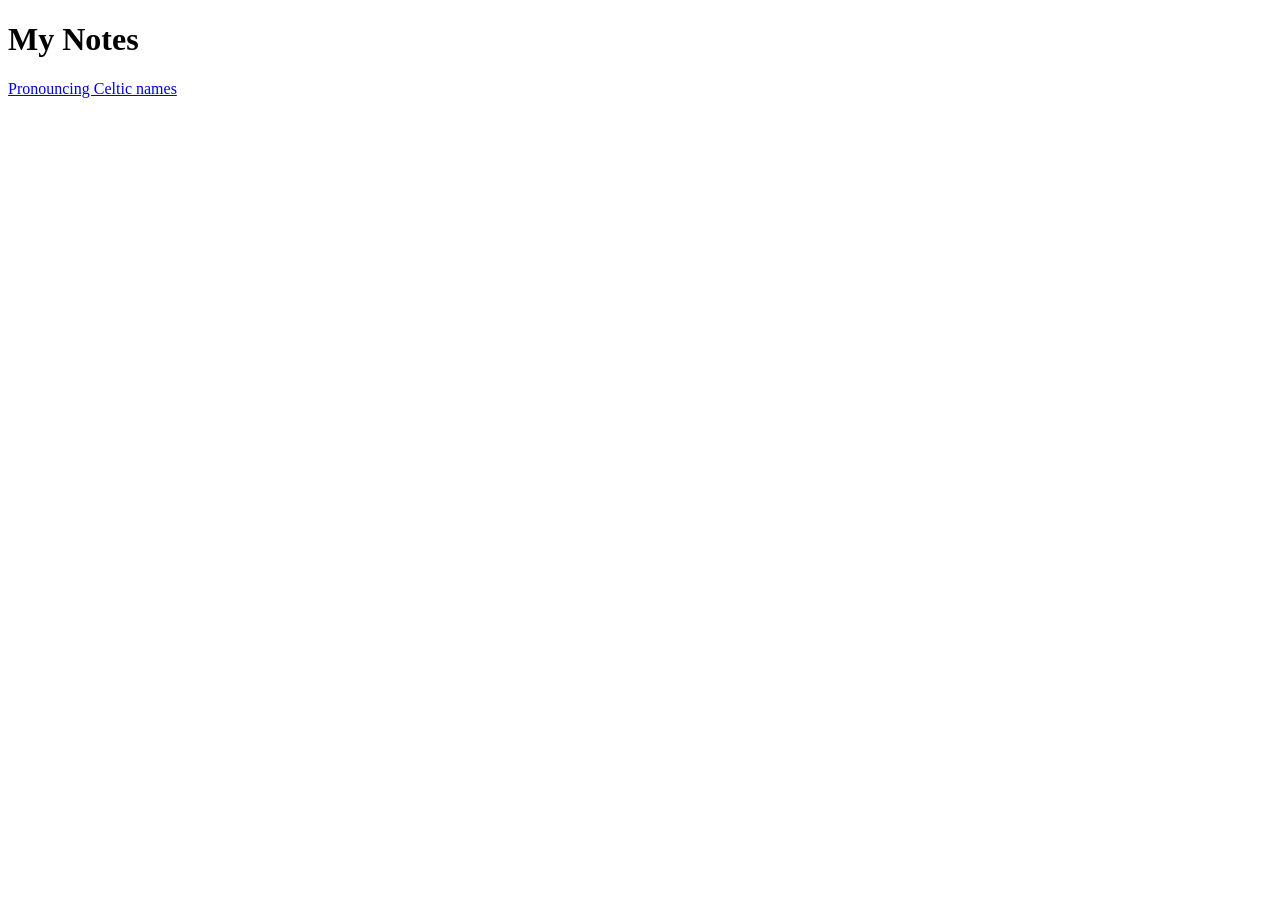
==== index.html @ 0211b43f "Add link to celtic names notes" ====
<!DOCTYPE html>
<html lang="en">
  <head>
    <meta charset="UTF-8">
    <meta name="viewport" content="width=device-width, initial-scale=1.0">
    <meta http-equiv="X-UA-Compatible" content="ie=edge">
    <title>My Notes</title>
    <link rel="stylesheet" href="./style.css">
    <link rel="icon" href="./favicon.ico" type="image/x-icon">
  </head>
  <body>
    <main>
        <h1>My Notes</h1>
    </main>
    <a href='bookish/celtic-names.html'>Pronouncing Celtic names</a>
  </body>
</html>
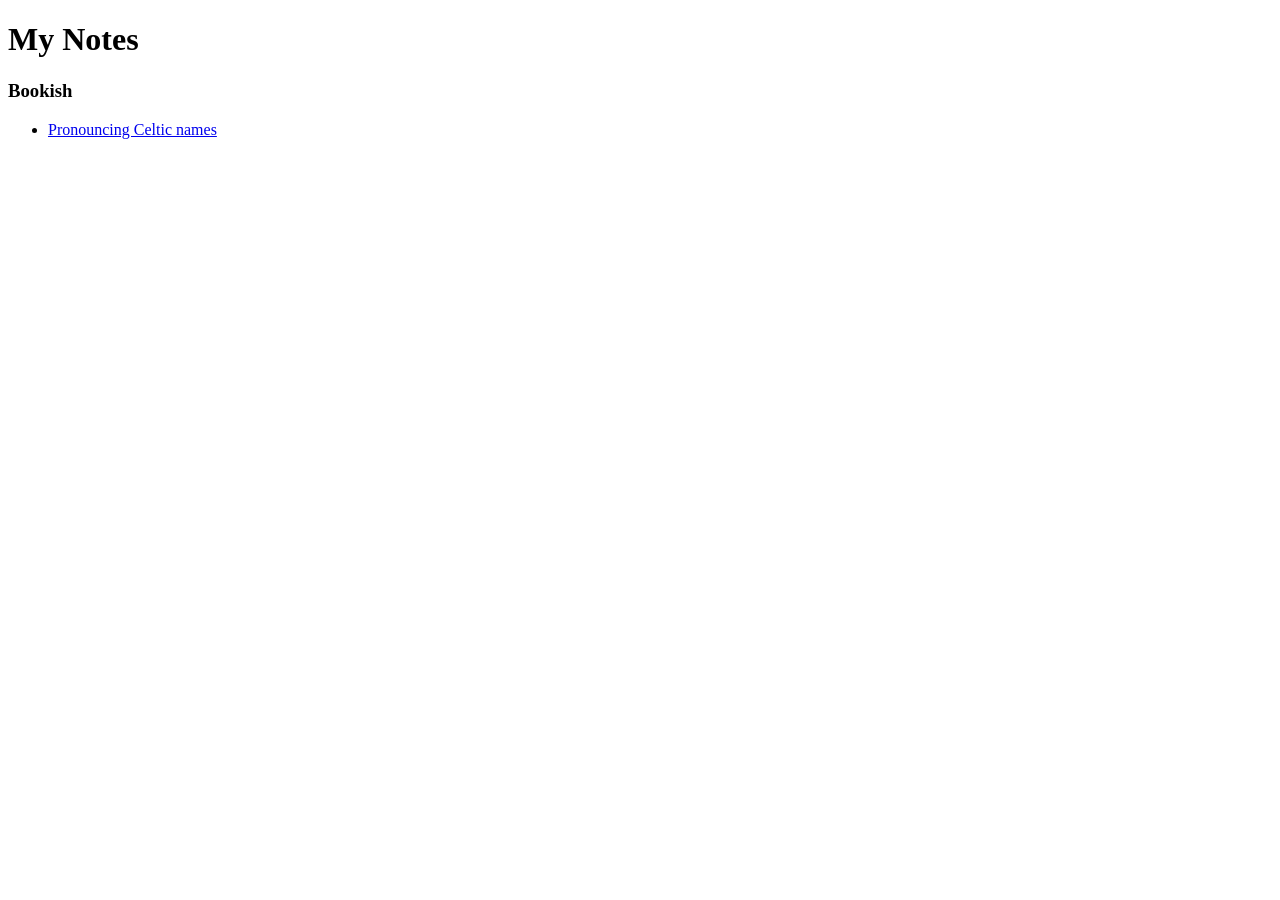
==== commit 06b7ed40: "Update index" ====
--- a/index.html
+++ b/index.html
@@ -12,6 +12,9 @@
     <main>
         <h1>My Notes</h1>
     </main>
-    <a href='bookish/celtic-names.html'>Pronouncing Celtic names</a>
+    <h3>Bookish</h3>
+    <ul>
+      <li><a href='bookish/celtic-names.html'>Pronouncing Celtic names</a></li>
+    </ul>
   </body>
 </html>
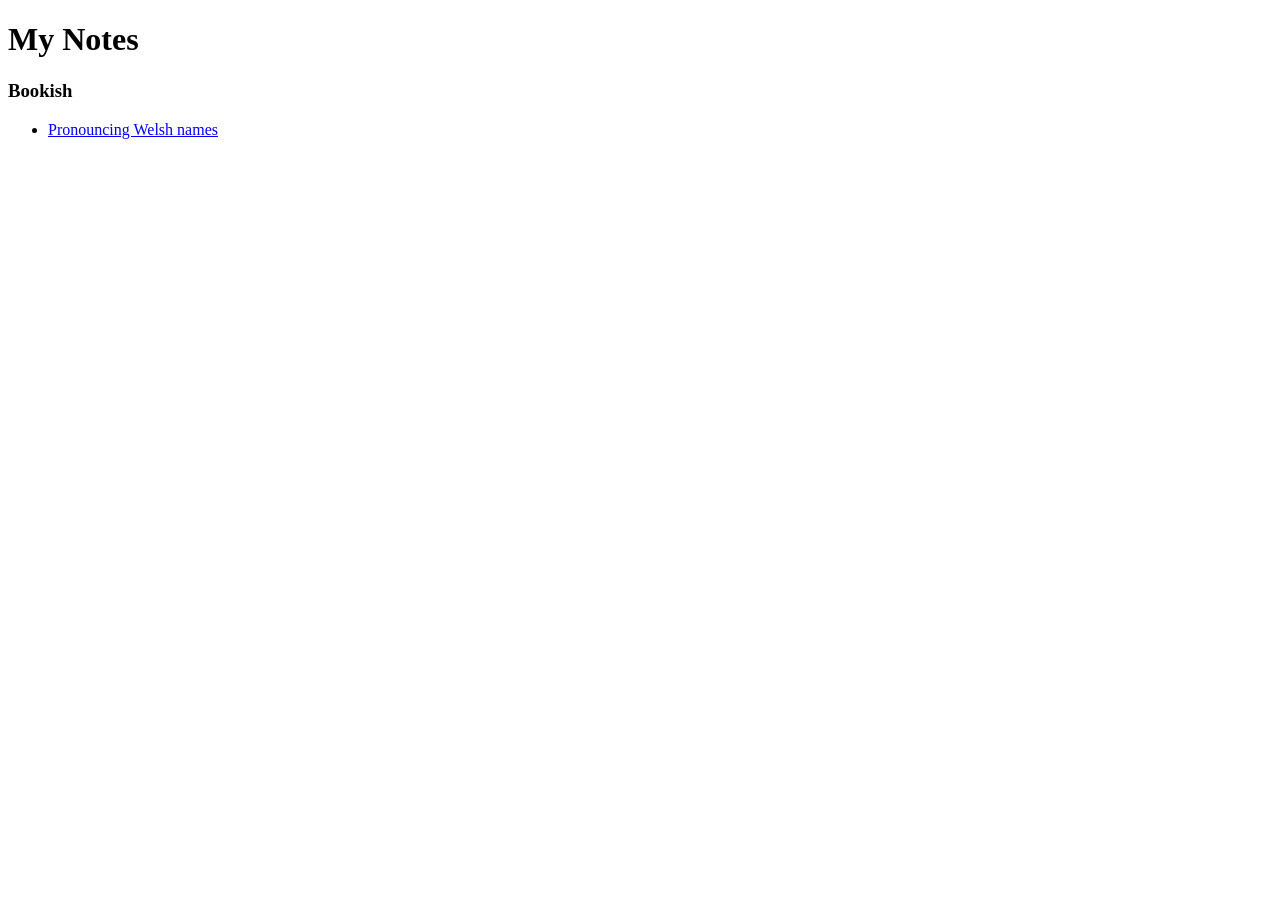
==== commit ee934043: "fix: Mabinogion is not Celtic" ====
--- a/index.html
+++ b/index.html
@@ -14,7 +14,7 @@
     </main>
     <h3>Bookish</h3>
     <ul>
-      <li><a href='bookish/celtic-names.html'>Pronouncing Celtic names</a></li>
+      <li><a href='bookish/celtic-names.html'>Pronouncing Welsh names</a></li>
     </ul>
   </body>
 </html>
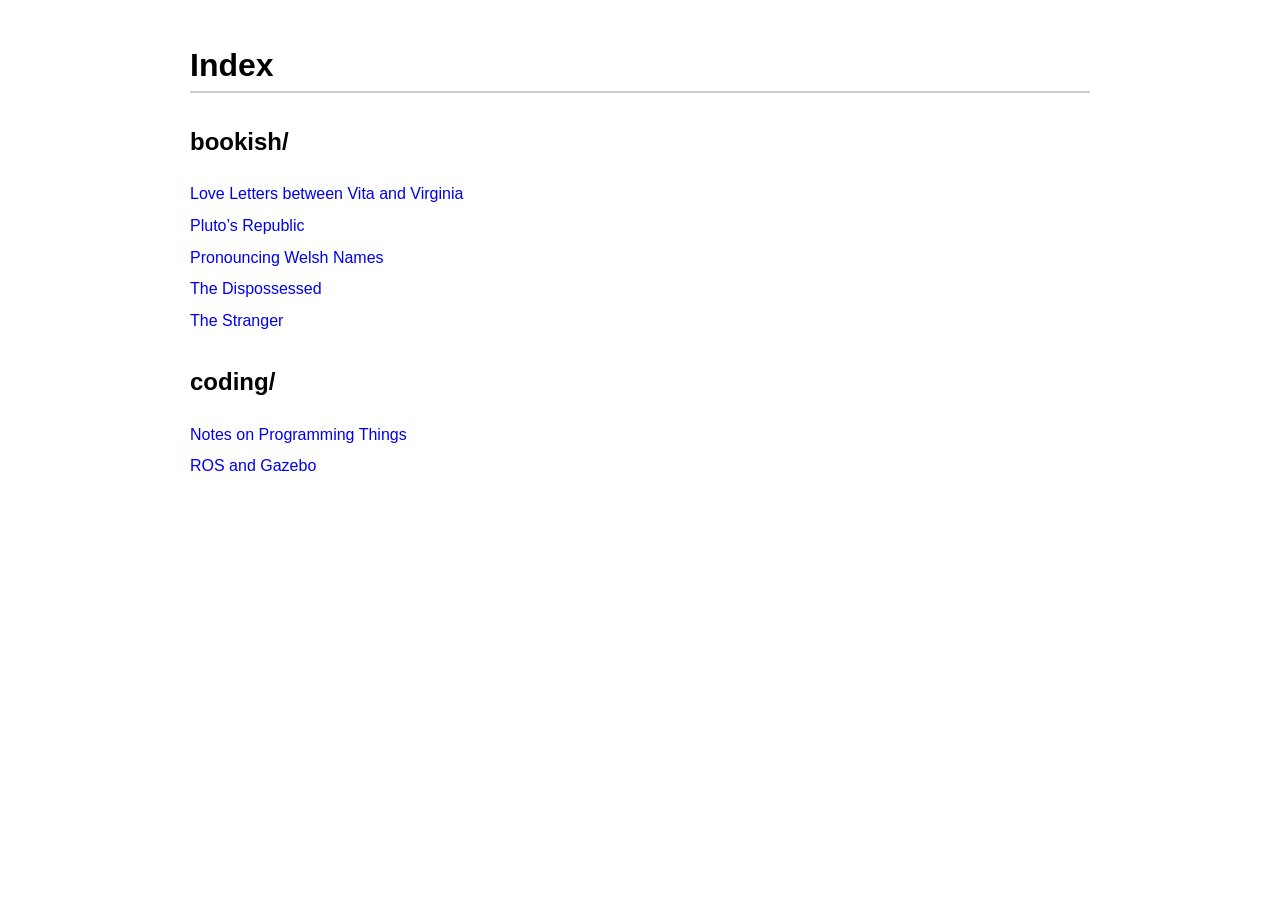
==== commit d9aa36ac: "Huge update" ====
--- a/index.html
+++ b/index.html
@@ -1,20 +1,49 @@
 <!DOCTYPE html>
-<html lang="en">
-  <head>
-    <meta charset="UTF-8">
-    <meta name="viewport" content="width=device-width, initial-scale=1.0">
-    <meta http-equiv="X-UA-Compatible" content="ie=edge">
-    <title>My Notes</title>
-    <link rel="stylesheet" href="./style.css">
-    <link rel="icon" href="./favicon.ico" type="image/x-icon">
-  </head>
-  <body>
-    <main>
-        <h1>My Notes</h1>
-    </main>
-    <h3>Bookish</h3>
-    <ul>
-      <li><a href='bookish/celtic-names.html'>Pronouncing Welsh names</a></li>
-    </ul>
-  </body>
-</html>
+<html>
+<head>
+<meta charset="utf-8">
+<title>Notes Index</title>
+<style>
+body{
+    font-family: sans-serif;
+    max-width: 900px;
+    margin: 40px auto;
+    line-height: 1.6;
+}
+h1{
+    border-bottom: 2px solid #ccc;
+}
+h2{
+    margin-top: 30px;
+}
+ul{
+    list-style: none;
+    padding-left: 0;
+}
+li{
+    margin: 6px 0;
+}
+a{
+    text-decoration: none;
+}
+a:hover{
+    text-decoration: underline;
+}
+</style>
+</head>
+<body>
+<h1>Index</h1>
+<h2>bookish/</h2>
+<ul>
+<li><a href="bookish/vita-virginia.html">Love Letters between Vita and Virginia</a></li>
+<li><a href="bookish/plutos-republic.html">Pluto’s Republic</a></li>
+<li><a href="bookish/celtic-names.html">Pronouncing Welsh Names</a></li>
+<li><a href="bookish/the-dispossessed.html">The Dispossessed</a></li>
+<li><a href="bookish/the-stranger.html">The Stranger</a></li>
+</ul>
+<h2>coding/</h2>
+<ul>
+<li><a href="coding/prog-langs.html">Notes on Programming Things</a></li>
+<li><a href="coding/ros.html">ROS and Gazebo</a></li>
+</ul>
+</body></html>
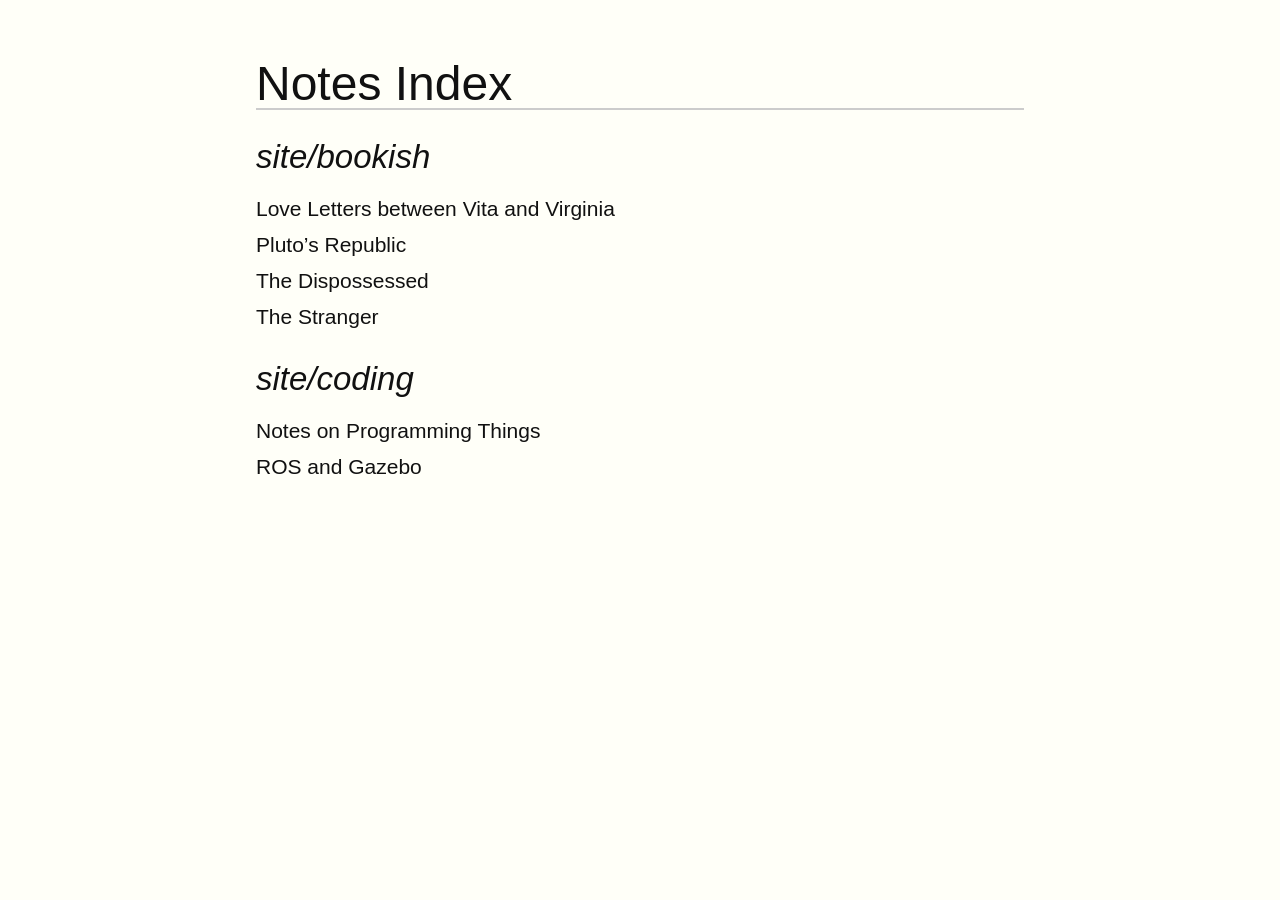
==== commit b010dd74: "Update" ====
--- a/index.html
+++ b/index.html
@@ -3,6 +3,10 @@
 <head>
 <meta charset="utf-8">
 <title>Notes Index</title>
+<style type="text/css">code{white-space: pre;}</style>
+<link rel="stylesheet" href="./css/tufte.css">
+<link rel="stylesheet" href="./css/pandoc.css">
+<link rel="stylesheet" href="./css/tufte-extra.css">
 <style>
 body{
     font-family: sans-serif;
@@ -32,18 +36,17 @@
 </style>
 </head>
 <body>
-<h1>Index</h1>
-<h2>bookish/</h2>
+<h1>Notes Index</h1>
+<h2>site/bookish</h2>
 <ul>
-<li><a href="bookish/vita-virginia.html">Love Letters between Vita and Virginia</a></li>
-<li><a href="bookish/plutos-republic.html">Pluto’s Republic</a></li>
-<li><a href="bookish/celtic-names.html">Pronouncing Welsh Names</a></li>
-<li><a href="bookish/the-dispossessed.html">The Dispossessed</a></li>
-<li><a href="bookish/the-stranger.html">The Stranger</a></li>
+<li><a href="site/bookish/vita-virginia.html">Love Letters between Vita and Virginia</a></li>
+<li><a href="site/bookish/plutos-republic.html">Pluto’s Republic</a></li>
+<li><a href="site/bookish/the-dispossessed.html">The Dispossessed</a></li>
+<li><a href="site/bookish/the-stranger.html">The Stranger</a></li>
 </ul>
-<h2>coding/</h2>
+<h2>site/coding</h2>
 <ul>
-<li><a href="coding/prog-langs.html">Notes on Programming Things</a></li>
-<li><a href="coding/ros.html">ROS and Gazebo</a></li>
+<li><a href="site/coding/prog-langs.html">Notes on Programming Things</a></li>
+<li><a href="site/coding/ros.html">ROS and Gazebo</a></li>
 </ul>
 </body></html>
--- a/css/tufte.css
+++ b/css/tufte.css
@@ -0,0 +1,463 @@
+@charset "UTF-8";
+
+/* Import ET Book styles
+   adapted from https://github.com/edwardtufte/et-book/blob/gh-pages/et-book.css */
+
+@font-face {
+    font-family: "et-book";
+    src: url("et-book/et-book-roman-line-figures/et-book-roman-line-figures.eot");
+    src: url("et-book/et-book-roman-line-figures/et-book-roman-line-figures.eot?#iefix") format("embedded-opentype"), url("et-book/et-book-roman-line-figures/et-book-roman-line-figures.woff") format("woff"), url("et-book/et-book-roman-line-figures/et-book-roman-line-figures.ttf") format("truetype"), url("et-book/et-book-roman-line-figures/et-book-roman-line-figures.svg#etbookromanosf") format("svg");
+    font-weight: normal;
+    font-style: normal;
+    font-display: swap;
+}
+
+@font-face {
+    font-family: "et-book";
+    src: url("et-book/et-book-display-italic-old-style-figures/et-book-display-italic-old-style-figures.eot");
+    src: url("et-book/et-book-display-italic-old-style-figures/et-book-display-italic-old-style-figures.eot?#iefix") format("embedded-opentype"), url("et-book/et-book-display-italic-old-style-figures/et-book-display-italic-old-style-figures.woff") format("woff"), url("et-book/et-book-display-italic-old-style-figures/et-book-display-italic-old-style-figures.ttf") format("truetype"), url("et-book/et-book-display-italic-old-style-figures/et-book-display-italic-old-style-figures.svg#etbookromanosf") format("svg");
+    font-weight: normal;
+    font-style: italic;
+    font-display: swap;
+}
+
+@font-face {
+    font-family: "et-book";
+    src: url("et-book/et-book-bold-line-figures/et-book-bold-line-figures.eot");
+    src: url("et-book/et-book-bold-line-figures/et-book-bold-line-figures.eot?#iefix") format("embedded-opentype"), url("et-book/et-book-bold-line-figures/et-book-bold-line-figures.woff") format("woff"), url("et-book/et-book-bold-line-figures/et-book-bold-line-figures.ttf") format("truetype"), url("et-book/et-book-bold-line-figures/et-book-bold-line-figures.svg#etbookromanosf") format("svg");
+    font-weight: bold;
+    font-style: normal;
+    font-display: swap;
+}
+
+@font-face {
+    font-family: "et-book-roman-old-style";
+    src: url("et-book/et-book-roman-old-style-figures/et-book-roman-old-style-figures.eot");
+    src: url("et-book/et-book-roman-old-style-figures/et-book-roman-old-style-figures.eot?#iefix") format("embedded-opentype"), url("et-book/et-book-roman-old-style-figures/et-book-roman-old-style-figures.woff") format("woff"), url("et-book/et-book-roman-old-style-figures/et-book-roman-old-style-figures.ttf") format("truetype"), url("et-book/et-book-roman-old-style-figures/et-book-roman-old-style-figures.svg#etbookromanosf") format("svg");
+    font-weight: normal;
+    font-style: normal;
+    font-display: swap;
+}
+
+/* Tufte CSS styles */
+html {
+    font-size: 15px;
+}
+
+body {
+    width: 60%;
+    margin-left: 380px;
+    margin-right: auto;
+    font-family: et-book, Palatino, "Palatino Linotype", "Palatino LT STD", "Book Antiqua", Georgia, serif;
+    background-color: #fffff8;
+    color: #111;
+    max-width: 1400px;
+    counter-reset: sidenote-counter;
+}
+
+/* Adds dark mode */
+@media (prefers-color-scheme: dark) {
+    body {
+        background-color: #151515;
+        color: #ddd;
+    }
+}
+
+h1 {
+    font-weight: 400;
+    margin-top: 4rem;
+    margin-bottom: 1.5rem;
+    font-size: 3.2rem;
+    line-height: 1;
+}
+
+h2 {
+    font-style: italic;
+    font-weight: 400;
+    margin-top: 2.1rem;
+    margin-bottom: 1.4rem;
+    font-size: 2.2rem;
+    line-height: 1;
+}
+
+h3 {
+    font-style: italic;
+    font-weight: 400;
+    font-size: 1.7rem;
+    margin-top: 2rem;
+    margin-bottom: 1.4rem;
+    line-height: 1;
+}
+
+hr {
+    display: block;
+    height: 1px;
+    width: 55%;
+    border: 0;
+    border-top: 1px solid #ccc;
+    margin: 1em 0;
+    padding: 0;
+}
+
+p.subtitle {
+    font-style: italic;
+    margin-top: 1rem;
+    margin-bottom: 1rem;
+    font-size: 1.8rem;
+    display: block;
+    line-height: 1;
+}
+
+.numeral {
+    font-family: et-book-roman-old-style;
+}
+
+.danger {
+    color: red;
+}
+
+article {
+    /* padding: 5rem 0rem; */
+    padding: 0rem;
+}
+
+section {
+    padding-top: 1rem;
+    padding-bottom: 1rem;
+}
+
+p,
+dl,
+ol,
+ul {
+    font-size: 1.4rem;
+    line-height: 2rem;
+}
+
+p {
+    margin-top: 1.4rem;
+    margin-bottom: 1.4rem;
+    padding-right: 0;
+    vertical-align: baseline;
+}
+
+/* Chapter Epigraphs */
+div.epigraph {
+    margin: 5em 0;
+}
+
+div.epigraph > blockquote {
+    margin-top: 3em;
+    margin-bottom: 3em;
+}
+
+div.epigraph > blockquote,
+div.epigraph > blockquote > p {
+    font-style: italic;
+}
+
+div.epigraph > blockquote > footer {
+    font-style: normal;
+}
+
+div.epigraph > blockquote > footer > cite {
+    font-style: italic;
+}
+/* end chapter epigraphs styles */
+
+blockquote {
+    font-size: 1.4rem;
+}
+
+blockquote p {
+    width: 55%;
+    margin-right: 40px;
+}
+
+blockquote footer {
+    width: 55%;
+    font-size: 1.1rem;
+    text-align: right;
+}
+
+section > p,
+section > footer,
+section > table {
+    width: 55%;
+}
+
+/* 50 + 5 == 55, to be the same width as paragraph */
+section > dl,
+section > ol,
+section > ul {
+    width: 50%;
+    -webkit-padding-start: 5%;
+}
+
+dt:not(:first-child),
+li:not(:first-child) {
+    margin-top: 0.25rem;
+}
+
+figure {
+    padding: 0;
+    border: 0;
+    font-size: 100%;
+    font: inherit;
+    vertical-align: baseline;
+    max-width: 55%;
+    -webkit-margin-start: 0;
+    -webkit-margin-end: 0;
+    margin: 0 0 3em 0;
+}
+
+figcaption {
+    float: right;
+    clear: right;
+    margin-top: 0;
+    margin-bottom: 0;
+    font-size: 1.1rem;
+    line-height: 1.6;
+    vertical-align: baseline;
+    position: relative;
+    max-width: 40%;
+}
+
+figure.fullwidth figcaption {
+    margin-right: 24%;
+}
+
+a:link,
+a:visited {
+    color: inherit;
+    text-underline-offset: 0.1em;
+    text-decoration-thickness: 0.05em;
+}
+
+/* Sidenotes, margin notes, figures, captions */
+img {
+    max-width: 100%;
+}
+
+.sidenote,
+.marginnote {
+    float: right;
+    clear: right;
+    margin-right: -60%;
+    width: 50%;
+    margin-top: 0.3rem;
+    margin-bottom: 0;
+    font-size: 1.1rem;
+    line-height: 1.3;
+    vertical-align: baseline;
+    position: relative;
+}
+
+.sidenote-number {
+    counter-increment: sidenote-counter;
+}
+
+.sidenote-number:after,
+.sidenote:before {
+    font-family: et-book-roman-old-style;
+    position: relative;
+    vertical-align: baseline;
+}
+
+.sidenote-number:after {
+    content: counter(sidenote-counter);
+    font-size: 1rem;
+    top: -0.5rem;
+    left: 0.1rem;
+}
+
+.sidenote:before {
+    content: counter(sidenote-counter) " ";
+    font-size: 1rem;
+    top: -0.5rem;
+}
+
+blockquote .sidenote,
+blockquote .marginnote {
+    margin-right: -82%;
+    min-width: 59%;
+    text-align: left;
+}
+
+div.fullwidth,
+table.fullwidth {
+    width: 100%;
+}
+
+div.table-wrapper {
+    overflow-x: auto;
+    font-family: "Trebuchet MS", "Gill Sans", "Gill Sans MT", sans-serif;
+}
+
+.sans {
+    font-family: "Gill Sans", "Gill Sans MT", Calibri, sans-serif;
+    letter-spacing: .03em;
+}
+
+code, pre > code {
+    font-family: Consolas, "Liberation Mono", Menlo, Courier, monospace;
+    font-size: 1.0rem;
+    line-height: 1.42;
+    -webkit-text-size-adjust: 100%; /* Prevent adjustments of font size after orientation changes in iOS. See https://github.com/edwardtufte/tufte-css/issues/81#issuecomment-261953409 */
+}
+
+.sans > code {
+    font-size: 1.2rem;
+}
+
+h1 > code,
+h2 > code,
+h3 > code {
+    font-size: 0.80em;
+}
+
+.marginnote > code,
+.sidenote > code {
+    font-size: 1rem;
+}
+
+pre > code {
+    font-size: 0.9rem;
+    width: 52.5%;
+    margin-left: 2.5%;
+    overflow-x: auto;
+    display: block;
+}
+
+pre.fullwidth > code {
+    width: 90%;
+}
+
+.fullwidth {
+    max-width: 90%;
+    clear:both;
+}
+
+span.newthought {
+    font-variant: small-caps;
+    font-size: 1.2em;
+}
+
+input.margin-toggle {
+    display: none;
+}
+
+label.sidenote-number {
+    display: inline-block;
+    max-height: 2rem; /* should be less than or equal to paragraph line-height */
+}
+
+label.margin-toggle:not(.sidenote-number) {
+    display: none;
+}
+
+.iframe-wrapper {
+    position: relative;
+    padding-bottom: 56.25%; /* 16:9 */
+    padding-top: 25px;
+    height: 0;
+}
+
+.iframe-wrapper iframe {
+    position: absolute;
+    top: 0;
+    left: 0;
+    width: 100%;
+    height: 100%;
+}
+
+#TOC {
+  position: fixed;
+  left: 0;
+  top: 0;
+  width: 260px;
+  height: 100vh;
+  overflow-y: auto;
+  padding: 1rem;
+  border-right: 1px solid #ccc;
+  /* background: #f8f8f8; */
+}
+
+@media (max-width: 760px) {
+    body {
+        width: 84%;
+        padding-left: 8%;
+        padding-right: 8%;
+    }
+
+    hr,
+    section > p,
+    section > footer,
+    section > table {
+        width: 100%;
+    }
+
+    pre > code {
+        width: 97%;
+    }
+
+    section > dl,
+    section > ol,
+    section > ul {
+        width: 90%;
+    }
+
+    figure {
+        max-width: 90%;
+    }
+
+    figcaption,
+    figure.fullwidth figcaption {
+        margin-right: 0%;
+        max-width: none;
+    }
+
+    blockquote {
+        margin-left: 1.5em;
+        margin-right: 0em;
+    }
+
+    blockquote p,
+    blockquote footer {
+        width: 100%;
+    }
+
+    label.margin-toggle:not(.sidenote-number) {
+        display: inline;
+    }
+
+    .sidenote,
+    .marginnote {
+        display: none;
+    }
+
+    .margin-toggle:checked + .sidenote,
+    .margin-toggle:checked + .marginnote {
+        display: block;
+        float: left;
+        left: 1rem;
+        clear: both;
+        width: 95%;
+        margin: 1rem 2.5%;
+        vertical-align: baseline;
+        position: relative;
+    }
+
+    label {
+        cursor: pointer;
+    }
+
+    div.table-wrapper,
+    table {
+        width: 85%;
+    }
+
+    img {
+        width: 100%;
+    }
+}
--- a/css/pandoc.css
+++ b/css/pandoc.css
@@ -0,0 +1,136 @@
+
+/* For smart quotes */
+q { quotes: "“" "”" "‘" "’"; }
+
+/* Override section behavior.
+ * We only want the top-level <section> to have padding.
+ * This makes it easier to work with --section-divs. */
+section {
+  padding-top: initial;
+  padding-bottom: initial;
+}
+article > section {
+  padding-top: 1rem;
+  padding-bottom: 1rem;
+}
+
+/* Make byline (date and/or author) small */
+p.byline { font-size: 1.2rem; }
+
+
+/* Simulate Pandoc's table output styles */
+table {
+  border-top: 2px solid black;
+  border-bottom: 2px solid black;
+}
+th {
+  border-bottom: 1px solid black;
+}
+td, th {
+  font-size: 1.4rem;
+  padding: 10px;
+  text-align: left;
+}
+
+/* Allow tables to be full width
+ * if they're wrapped in a figure.fullwidth
+ * (Easier to insert from Pandoc than manually adding table) */
+figure.fullwidth table {
+  width: 90%;
+}
+
+@media (max-width: 760px) {
+  figure.fullwidth table {
+    width: 100%;
+  }
+}
+
+/* Code blocks
+ *
+ * Code blocks with a language look like div.sourceCode > pre.sourceCode
+ * Otherwise, it's just a pre (without .sourceCode) */
+
+/* Unset the tufte-css defaults that we'd like to overwrite */
+pre > code {
+  margin-left: initial;
+  overflow-x: initial;
+  display: initial;
+}
+
+.sourceCode.numberLines a:link {
+  text-decoration: initial;
+  background: initial;
+  text-shadow: initial;
+}
+
+div.sourceCode,
+pre:not(.sourceCode) {
+  padding: 1.4rem;
+  margin: -0.7rem -1.4rem;
+  width: 55%;
+  overflow-x: auto;
+}
+
+.fullwidth div.sourceCode,
+.fullwidth pre:not(.sourceCode) {
+  width: 100%;
+}
+
+@media (max-width: 760px) {
+  div.sourceCode,
+  pre:not(.sourceCode) {
+    padding: 1.4rem 8vw;
+    margin: -0.7rem -8vw;
+    width: 100%;
+  }
+
+  .fullwidth {
+    max-width: 100%;
+  }
+}
+
+/* Math formatting */
+.katex {
+  font-size: inherit !important;
+}
+
+/* Wrap long URLs in references */
+#refs a {
+  word-wrap: break-word;
+  overflow-wrap: break-word;
+}
+
+/* To get the pandoc-generated bibliography to match style, define csl classes. */
+div.csl-bib-body {
+  width: 55%;
+}
+div.csl-entry {
+  clear: both;
+  margin-top: .5rem;
+}
+.hanging div.csl-entry {
+  margin-left: 2rem;
+  text-indent: -2rem;
+}
+div.csl-left-margin {
+  min-width: 2rem;
+  float: left;
+}
+div.csl-right-inline {
+  margin-left: 2rem;
+  padding-left: 1rem;
+}
+div.csl-indent {
+  margin-left: 2rem;
+}
+div.hanging-indent{
+  margin-left: 1.5rem;
+  text-indent: -1.5rem;
+}
+
+@media (max-width: 760px) {
+  div.csl-bib-body {
+    width: 100%;
+  }
+}
+
--- a/css/tufte-extra.css
+++ b/css/tufte-extra.css
@@ -0,0 +1,52 @@
+/* The default x-height for code is slightly too large in side notes */
+.marginnote code, .sidenote code {
+    font-size: 0.9rem;
+}
+
+/* ... and slightly too small in body text */
+code {
+    font-size: 1.05rem;
+}
+
+/* Also make the sidenote numbers hang */
+.sidenote {
+    text-indent: -0.4rem;
+}
+.sidenote:before {
+    /* removes trailing space from the counter content */
+    content: counter(sidenote-counter);
+    left: -0.4rem;
+}
+
+/* To get spacing between lists, use paragraphs.
+ * 0.25rem of spacing between list elements looks bad. */
+li:not(:first-child) {
+    margin-top: initial;
+}
+
+/* Prevent superscripts and subscripts from affecting line-height */
+sup, sub {
+    vertical-align: baseline;
+    position: relative;
+    top: -0.4em;
+}
+sub {
+    top: 0.4em;
+}
+
+/* Replicate styling from sidenote numbers to footnote numbers */
+a.footnote-ref {
+    background: unset;
+    text-shadow: unset;
+    font-size: 1rem;
+    position: relative;
+    top: -0.1rem;
+    left: 0.1rem;
+    display: inline;
+}
+.footnote-ref sup {
+    font-family: et-book-roman-old-style;
+    font-size: inherit;
+    vertical-align: inherit;
+    line-height: inherit;
+}
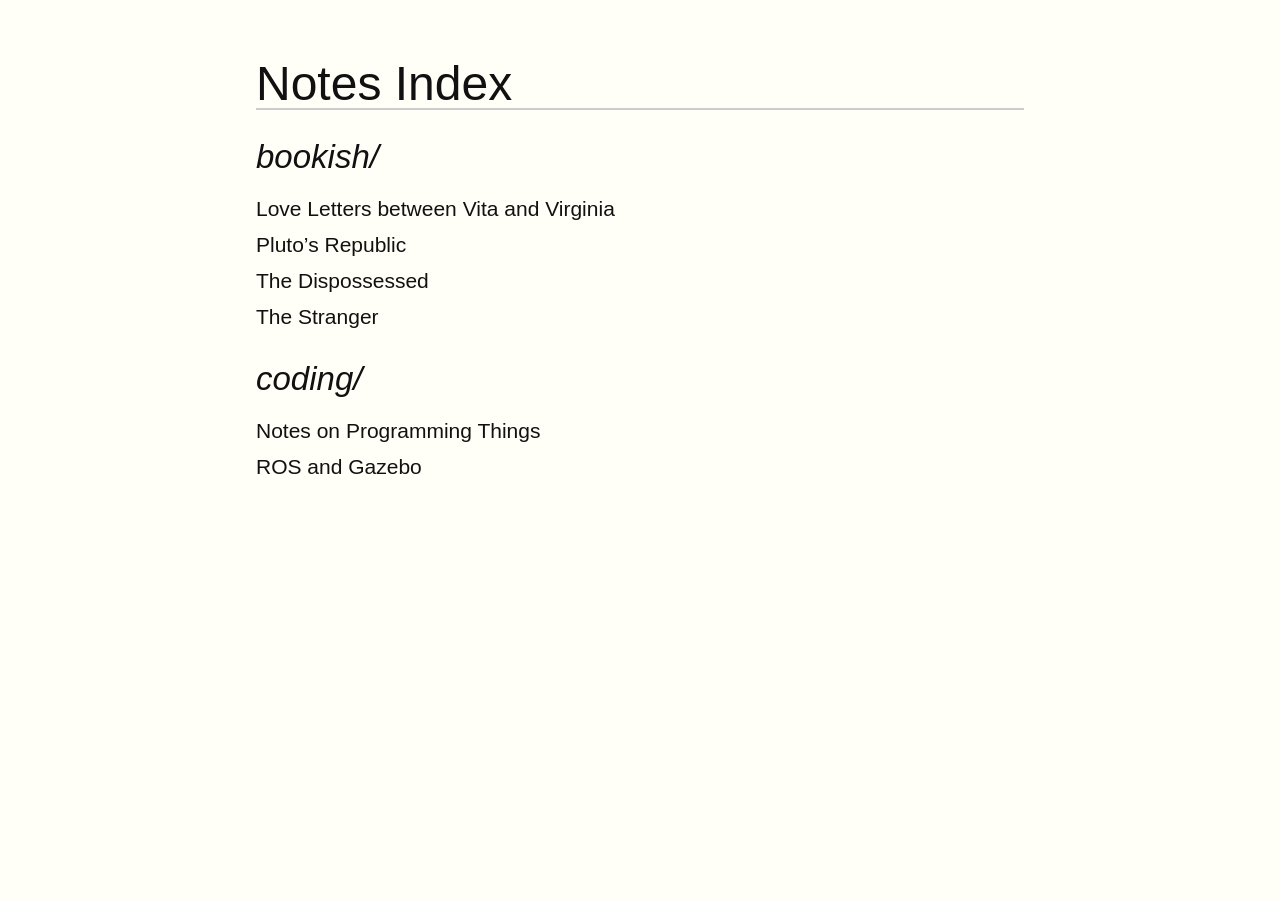
==== commit 240b2f53: "deploy: 5691f5be473e6af454ab1f1892d5b47e1039b455" ====
--- a/index.html
+++ b/index.html
@@ -4,9 +4,9 @@
 <meta charset="utf-8">
 <title>Notes Index</title>
 <style type="text/css">code{white-space: pre;}</style>
-<link rel="stylesheet" href="./css/tufte.css">
-<link rel="stylesheet" href="./css/pandoc.css">
-<link rel="stylesheet" href="./css/tufte-extra.css">
+<link rel="stylesheet" href="../css/tufte.css">
+<link rel="stylesheet" href="../css/pandoc.css">
+<link rel="stylesheet" href="../css/tufte-extra.css">
 <style>
 body{
     font-family: sans-serif;
@@ -37,16 +37,16 @@
 </head>
 <body>
 <h1>Notes Index</h1>
-<h2>site/bookish</h2>
+<h2>bookish/</h2>
 <ul>
-<li><a href="site/bookish/vita-virginia.html">Love Letters between Vita and Virginia</a></li>
-<li><a href="site/bookish/plutos-republic.html">Pluto’s Republic</a></li>
-<li><a href="site/bookish/the-dispossessed.html">The Dispossessed</a></li>
-<li><a href="site/bookish/the-stranger.html">The Stranger</a></li>
+<li><a href="bookish/vita-virginia.html">Love Letters between Vita and Virginia</a></li>
+<li><a href="bookish/plutos-republic.html">Pluto’s Republic</a></li>
+<li><a href="bookish/the-dispossessed.html">The Dispossessed</a></li>
+<li><a href="bookish/the-stranger.html">The Stranger</a></li>
 </ul>
-<h2>site/coding</h2>
+<h2>coding/</h2>
 <ul>
-<li><a href="site/coding/prog-langs.html">Notes on Programming Things</a></li>
-<li><a href="site/coding/ros.html">ROS and Gazebo</a></li>
+<li><a href="coding/prog-langs.html">Notes on Programming Things</a></li>
+<li><a href="coding/ros.html">ROS and Gazebo</a></li>
 </ul>
 </body></html>
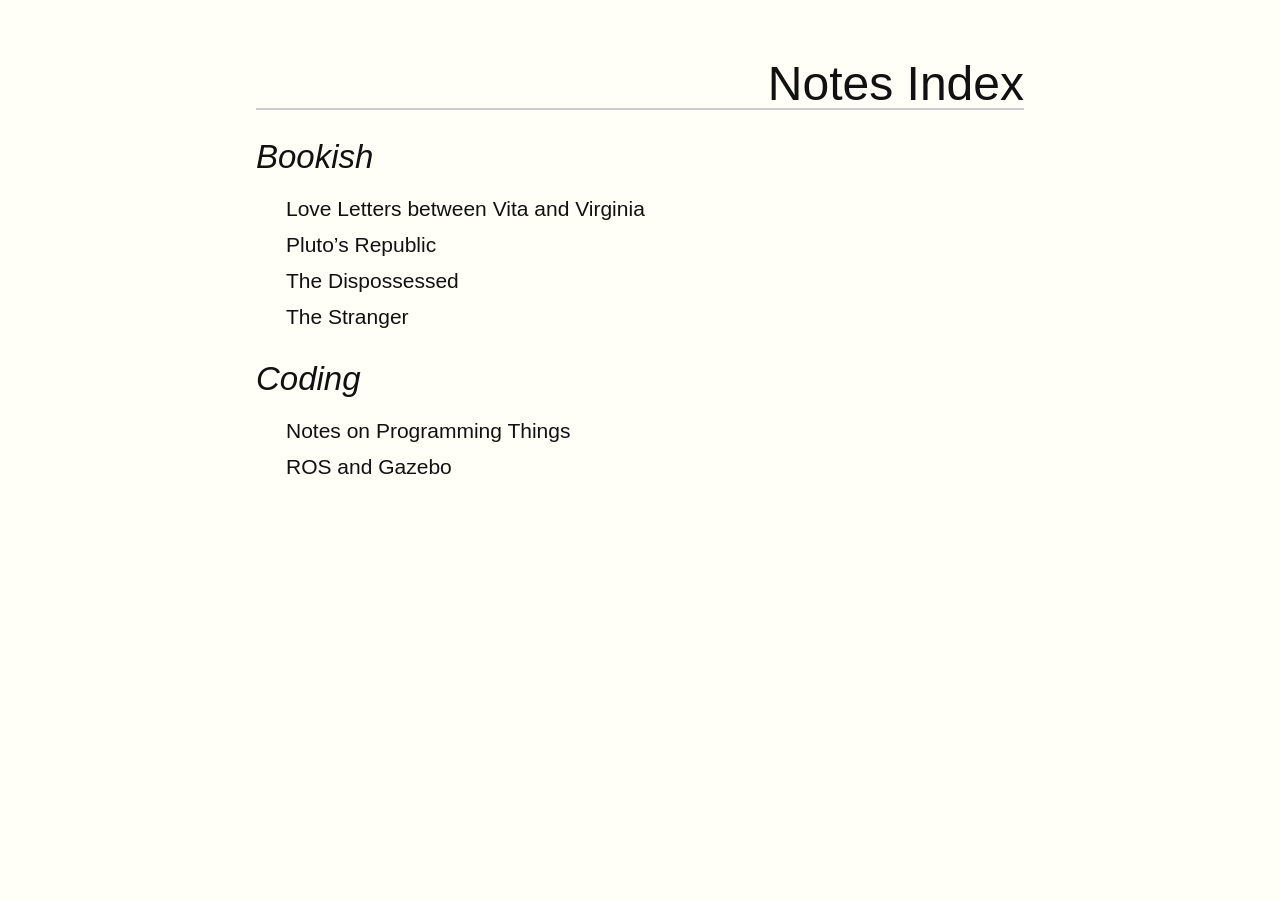
==== commit 1daf5eb7: "deploy: cce08ae06ca7f1aceb1c3f2ca99fad2750b37a56" ====
--- a/index.html
+++ b/index.html
@@ -4,9 +4,9 @@
 <meta charset="utf-8">
 <title>Notes Index</title>
 <style type="text/css">code{white-space: pre;}</style>
-<link rel="stylesheet" href="../css/tufte.css">
-<link rel="stylesheet" href="../css/pandoc.css">
-<link rel="stylesheet" href="../css/tufte-extra.css">
+<link rel="stylesheet" href="./css/tufte.css">
+<link rel="stylesheet" href="./css/pandoc.css">
+<link rel="stylesheet" href="./css/tufte-extra.css">
 <style>
 body{
     font-family: sans-serif;
@@ -16,13 +16,14 @@
 }
 h1{
     border-bottom: 2px solid #ccc;
+    text-align: right;
 }
 h2{
     margin-top: 30px;
 }
 ul{
     list-style: none;
-    padding-left: 0;
+    padding-left: 30px;
 }
 li{
     margin: 6px 0;
@@ -37,14 +38,14 @@
 </head>
 <body>
 <h1>Notes Index</h1>
-<h2>bookish/</h2>
+<h2>Bookish</h2>
 <ul>
 <li><a href="bookish/vita-virginia.html">Love Letters between Vita and Virginia</a></li>
 <li><a href="bookish/plutos-republic.html">Pluto’s Republic</a></li>
 <li><a href="bookish/the-dispossessed.html">The Dispossessed</a></li>
 <li><a href="bookish/the-stranger.html">The Stranger</a></li>
 </ul>
-<h2>coding/</h2>
+<h2>Coding</h2>
 <ul>
 <li><a href="coding/prog-langs.html">Notes on Programming Things</a></li>
 <li><a href="coding/ros.html">ROS and Gazebo</a></li>
